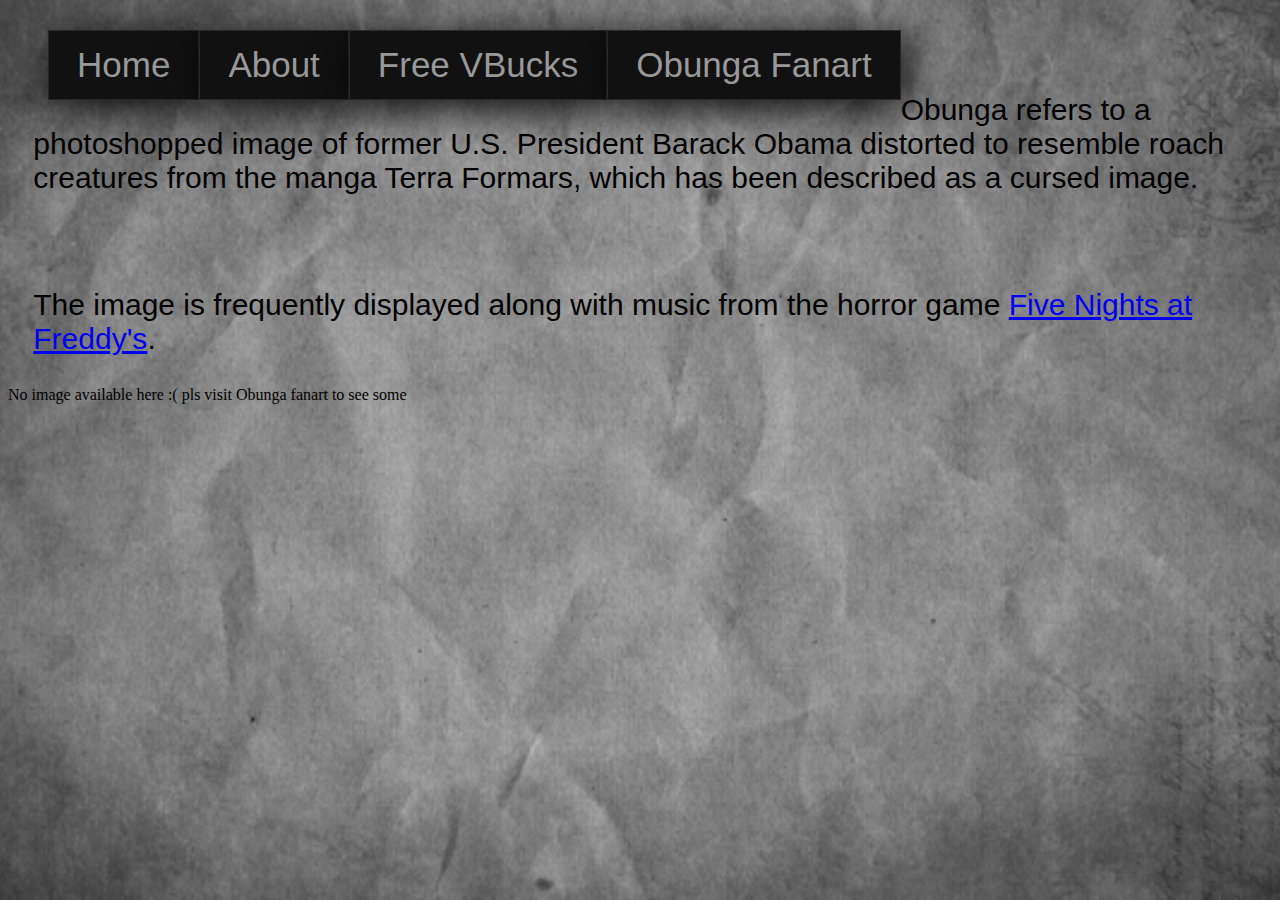
==== about.html @ 0a23eed2 "Adds CSS styling" ====
<!DOCTYPE html>
<html>

<head>
    <title>
        Who is big nibba Obunga?
    </title>
    <link href="./Style.css" type="text/css" rel="stylesheet">

    <script src="./Script1.js"></script>
</head>

<body>
    <ul class="navBar">
        <a href=".\index.html">
            <li class="active">
                Home
            </li>
        </a>
        <a href=".\about.html">
            <li>
                About
            </li>
        </a>
        <a href=".\credits.html">
            <li>
                Free VBucks
            </li>
        </a>
        <a href=".\obunga.html">
            <li>
                Obunga Fanart
            </li>
        </a>
    </ul>
    <p class="aboutP">
        Obunga refers to a photoshopped image of former U.S. President Barack Obama distorted to resemble roach creatures from the
        manga Terra Formars, which has been described as a cursed image.
    </p>
    <p class="aboutP">
        The image is frequently displayed along with music from the horror game <a href="https://fivescarynights.com/">Five Nights at Freddy's</a>.
    </p>
    <p>
        No image available here :( pls visit <a href".\obunga.html">Obunga fanart</a> to see some
    </p>
</body>

</html>
---- Style.css ----
.buttonsDiv {
	text-align: center;
	width: 100%;
	font-size:75px;
    padding-top: 15px;
    padding-bottom: 15px;
}
body {
	background: url("images/paper.jpg") no-repeat center center fixed;
	background-size: cover;
	height: 400px;
}
li {
    padding: 14px 28px;
    text-align: center;
    font-size: 35px;
    float: left;
    background-color: #111;
    list-style-type: none;
    color: #999;
    font-family: Lato, Helvetica, sans-serif;
    border-style: solid;
    border-width: 1px;
    border-color: #282828;
    box-shadow: 7px 7px 45px rgb(0, 0, 0);
    transition-duration: 0.2s;
}
li:hover {
    background-color:#222;
}
.active {
    background-color:#111;
}

#hideButton {
    visibility: hidden;
}

#message {
    visibility: hidden;
}
.aboutP {
    font-size: 30px;
    font-family: Lato, Helvetica, sans-serif;
    padding-top: 5%;
    padding-left: 2%

}
.parallax { 
    background-image: url("images/paper.jpg");
    height: 100%; 
    width: 1900px;
    background-attachment: fixed;
    background-position: center;
    background-repeat: no-repeat;
    background-size: cover;
}
/*tried out a parallax effect on scrolling here, index.html needs to be longer for it to actually work and need to find suitable image (rn its just normal bg)*/

.button {
    background-color: white;
    color: black;
    border: 2px solid #e7e7e7;
    font-family: Lato, Arial, Helvetica, sans-serif;
    border: none;
    padding: 16px 32px;
    text-align: center;
    text-decoration: none;
    display: inline-block;
    font-size: 25px;
    margin: 4px 2px;
    transition-duration: 0.2s;
    cursor: pointer;
}
.button:hover {
    background-color: #8a8a8a;
}
.pObunga {
    color:white
}
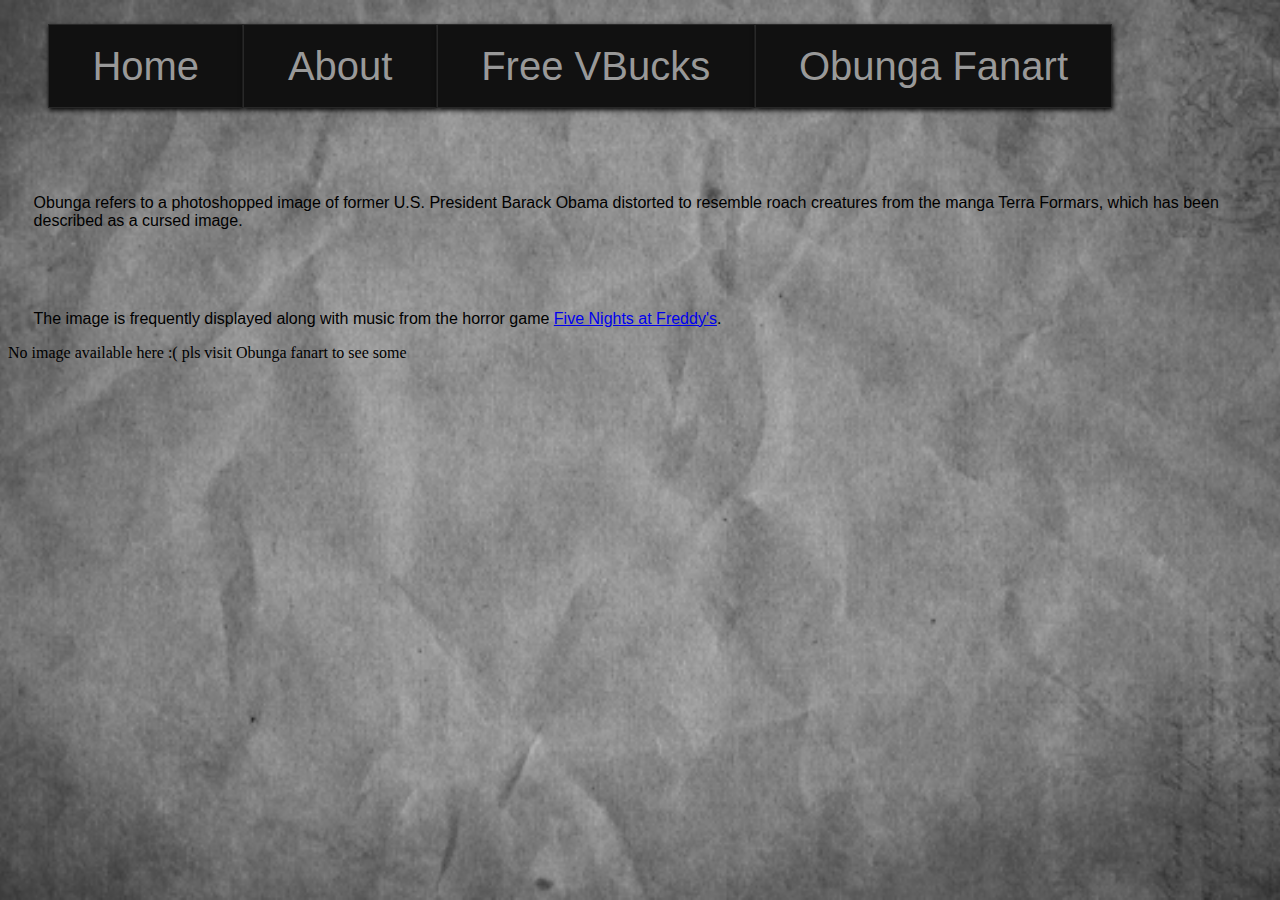
==== commit 096a1c89: "organized css, added sidebar and dropdown menu" ====
--- a/about.html
+++ b/about.html
@@ -11,28 +11,30 @@
 </head>
 
 <body>
-    <ul class="navBar">
+    
+    <ul style="padding-bottom:7%;">
         <a href=".\index.html">
-            <li class="active">
+            <li class="navBar">
                 Home
             </li>
         </a>
         <a href=".\about.html">
-            <li>
+            <li class="navBar">
                 About
             </li>
         </a>
         <a href=".\credits.html">
-            <li>
+            <li class="navBar">
                 Free VBucks
             </li>
         </a>
         <a href=".\obunga.html">
-            <li>
+            <li class="navBar">
                 Obunga Fanart
             </li>
         </a>
     </ul>
+    
     <p class="aboutP">
         Obunga refers to a photoshopped image of former U.S. President Barack Obama distorted to resemble roach creatures from the
         manga Terra Formars, which has been described as a cursed image.
--- a/Style.css
+++ b/Style.css
@@ -1,19 +1,51 @@
-.buttonsDiv {
-	text-align: center;
-	width: 100%;
-	font-size:75px;
-    padding-top: 15px;
-    padding-bottom: 15px;
-}
+
+/*Contents organization*/
+.allIndexContain { /*the contain of contains*/
+    width: 100%;
+}
+.mainBlockIndexContain { /*the contain of blocks*/
+    width: 70%;
+    float: left;
+}
+.rightBlockIndexContain { /*the contain of right blocks*/
+    width: 30%;
+    float: right;
+}
+.blockIndex { /*the square of block*/
+    background-color: #111;
+    opacity: 0.8;
+	width: 92%;
+    padding: 3% 4%;
+}
+.blockIndexPad { /*the padding between squares*/
+    padding: 1% 1%;
+    padding-left: 2%;
+}
+.rightBlockIndexPad { /*the padding between right squares*/
+    padding: 1% 2%;
+    padding-right: 3%;
+}
+.blockIndexHead { /*the header of square contents*/
+    font-size: 250%;
+    color: #999;
+    text-align: center;
+}
+.blockIndexText { /*the text of square contents*/
+    font-size:150%;
+    color: #999;
+}
+/*Contents organization*/
+
 body {
 	background: url("images/paper.jpg") no-repeat center center fixed;
 	background-size: cover;
-	height: 400px;
-}
-li {
-    padding: 14px 28px;
-    text-align: center;
-    font-size: 35px;
+    float: left;
+    width: 100%;
+}
+li.navBar {
+    padding: 1.5% 3.5%;
+    text-align: center;
+    font-size: 250%;
     float: left;
     background-color: #111;
     list-style-type: none;
@@ -22,14 +54,23 @@
     border-style: solid;
     border-width: 1px;
     border-color: #282828;
-    box-shadow: 7px 7px 45px rgb(0, 0, 0);
+    box-shadow: 1px 2px 5px rgb(0, 0, 0);
     transition-duration: 0.2s;
 }
 li:hover {
     background-color:#222;
 }
-.active {
+.logo {
+    padding: 1px 1px;
+    vertical-align: middle;
     background-color:#111;
+    float: left;
+    list-style-type: none;
+    border-style: solid;
+    border-width: 1px;
+    border-color: #282828;
+    box-shadow: 1px 2px 5px rgb(0, 0, 0);
+    transition-duration: 0.2s;
 }
 
 #hideButton {
@@ -40,7 +81,7 @@
     visibility: hidden;
 }
 .aboutP {
-    font-size: 30px;
+    font-size: 100%px;
     font-family: Lato, Helvetica, sans-serif;
     padding-top: 5%;
     padding-left: 2%
@@ -49,9 +90,8 @@
 .parallax { 
     background-image: url("images/paper.jpg");
     height: 100%; 
-    width: 1900px;
+    width: 100%;
     background-attachment: fixed;
-    background-position: center;
     background-repeat: no-repeat;
     background-size: cover;
 }
@@ -71,10 +111,92 @@
     margin: 4px 2px;
     transition-duration: 0.2s;
     cursor: pointer;
+    box-shadow: 0px 1px 5px rgb(32, 32, 32);
+    border-radius:2px;
 }
 .button:hover {
     background-color: #8a8a8a;
 }
+
 .pObunga {
-    color:white
-}
+    transition-duration: 0.2s;
+}
+.pObunga:hover {
+    color:white;
+}
+button:focus {
+    outline:0;
+}
+.buttonClick {
+    background-color: white;
+    color: black;
+    border: 2px solid #e7e7e7;
+    font-family: Lato, Arial, Helvetica, sans-serif;
+    border: none;
+    padding: 16px 32px;
+    text-align: center;
+    text-decoration: none;
+    display: inline-block;
+    font-size: 25px;
+    margin: 4px 2px;
+    transition-duration: 0.2s;
+    cursor: pointer;
+    box-shadow: 0px 1px 5px rgb(32, 32, 32);
+    border-radius:2px;
+}
+.buttonClick:active {
+    background-color: #252525;
+    transform: translateY(4px);
+    background-color: rgb(180, 180, 180);
+    color: black;
+    border: 2px solid #e7e7e7;
+    font-family: Lato, Arial, Helvetica, sans-serif;
+    border: none;
+    padding: 16px 32px;
+    text-align: center;
+    text-decoration: none;
+    display: inline-block;
+    font-size: 25px;
+    margin: 4px 2px;
+    transition-duration: 0.2s;
+    cursor: pointer;
+    box-shadow: 0px 1px 5px rgb(32, 32, 32);
+    border-radius:2px;
+}
+/*DROPDOWN STUFF*/
+.dropbtn {
+    background-color: rgb(180, 180, 180);
+    color: black;
+    padding: 16px;
+    font-size: 16px;
+    border: none;
+    cursor: pointer;
+}
+.dropdown {
+    position: relative;
+    display: inline-block;
+}
+.dropdown-content {
+    display: none;
+    position: absolute;
+    background-color: #ffffff;
+    min-width: 160px;
+    box-shadow: 0px 8px 16px 0px rgba(0,0,0,0.2);
+    z-index: 1;
+}
+.dropdown-content a {
+    color: black;
+    padding: 12px 16px;
+    text-decoration: none;
+    display: block;
+}
+.dropdown-content a:hover {
+    background-color: #585858
+}
+.dropdown:hover .dropdown-content {
+    display: block;
+}
+.dropdown:hover .dropbtn {
+    background-color: #252525;
+}
+/*ffffffffffffffffffffffff*/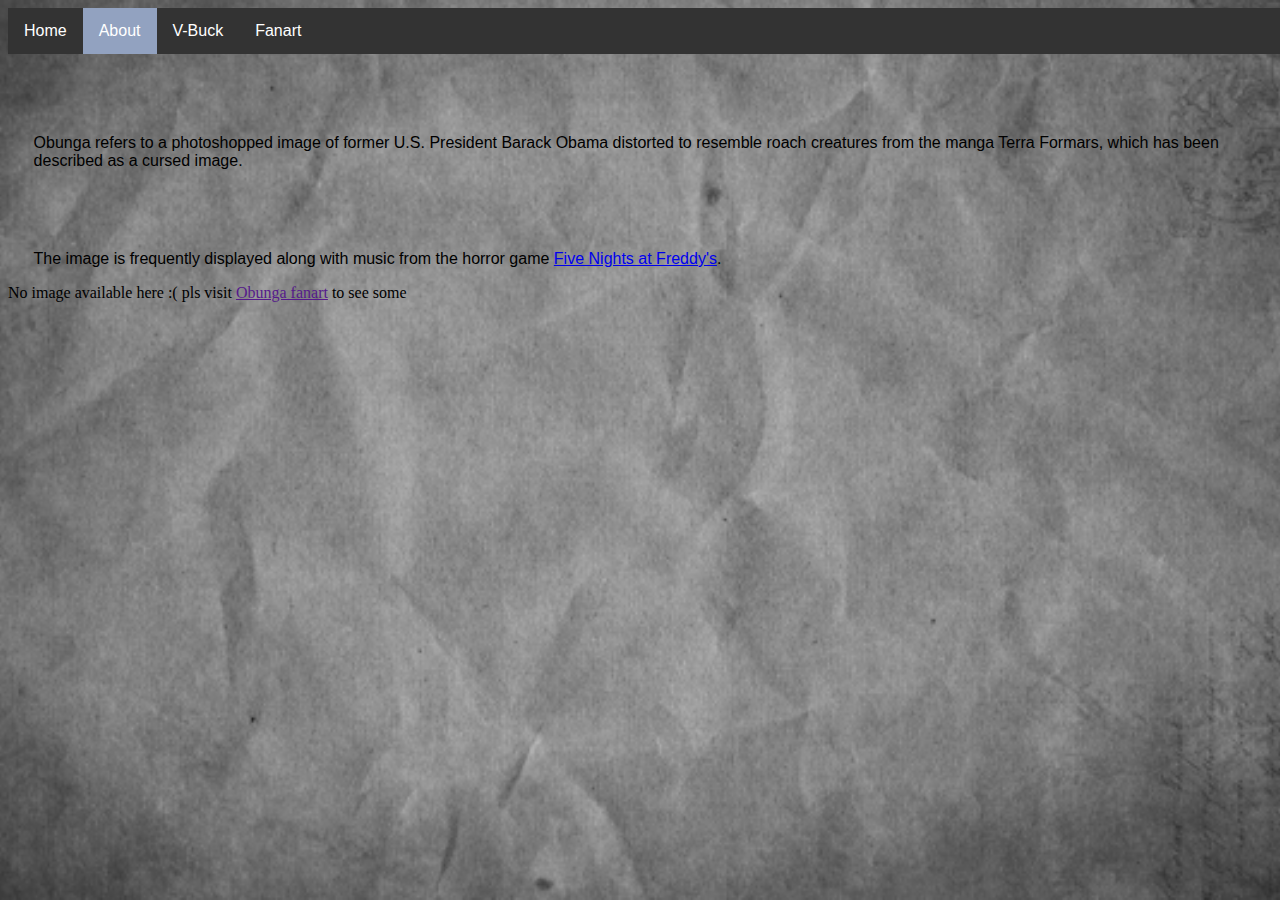
==== commit 71549dcd: "Re-styles navBar" ====
--- a/about.html
+++ b/about.html
@@ -11,39 +11,34 @@
 </head>
 
 <body>
-    
-    <ul style="padding-bottom:7%;">
-        <a href=".\index.html">
-            <li class="navBar">
-                Home
-            </li>
-        </a>
-        <a href=".\about.html">
-            <li class="navBar">
-                About
-            </li>
-        </a>
-        <a href=".\credits.html">
-            <li class="navBar">
-                Free VBucks
-            </li>
-        </a>
-        <a href=".\obunga.html">
-            <li class="navBar">
-                Obunga Fanart
-            </li>
-        </a>
+
+    <ul class="navBar">
+        <li class="navElements">
+            <a class="navLinks" href="index.html">Home</a>
+        </li>
+        <li class="navElements">
+            <a href="about.html" class="active navLinks">About</a>
+        </li>
+        <li class="navElements">
+            <a href="credits.html" class="navLinks">V-Buck</a>
+        </li>
+        <li class="navElements">
+            <a href="obunga.html" class="navLinks">Fanart</a>
+        </li>
     </ul>
-    
+
+
     <p class="aboutP">
         Obunga refers to a photoshopped image of former U.S. President Barack Obama distorted to resemble roach creatures from the
         manga Terra Formars, which has been described as a cursed image.
     </p>
     <p class="aboutP">
-        The image is frequently displayed along with music from the horror game <a href="https://fivescarynights.com/">Five Nights at Freddy's</a>.
+        The image is frequently displayed along with music from the horror game
+        <a href="https://fivescarynights.com/">Five Nights at Freddy's</a>.
     </p>
     <p>
-        No image available here :( pls visit <a href".\obunga.html">Obunga fanart</a> to see some
+        No image available here :( pls visit
+        <a href ".\obunga.html">Obunga fanart</a> to see some
     </p>
 </body>
 
--- a/Style.css
+++ b/Style.css
@@ -42,7 +42,7 @@
     float: left;
     width: 100%;
 }
-li.navBar {
+/*li.navBar {
     padding: 1.5% 3.5%;
     text-align: center;
     font-size: 250%;
@@ -59,6 +59,31 @@
 }
 li:hover {
     background-color:#222;
+}*/
+.navBar {
+    list-style-type: none;
+    margin: 0;
+    padding: 0;
+    overflow: hidden;
+    background-color: #333;
+    font-family:Lato, sans-serif;
+    font-size: 25x;
+}
+.navElements {
+    float: left;
+}
+.navLinks {
+    display: block;
+    color: white;
+    text-align: center;
+    padding: 14px 16px;
+    text-decoration: none;
+}
+.navLinks:hover {
+    background-color: #111;
+}
+.active {
+    background-color: rgb(146, 162, 192);
 }
 .logo {
     padding: 1px 1px;
@@ -175,6 +200,7 @@
 .dropdown {
     position: relative;
     display: inline-block;
+    padding-top:2%;
 }
 .dropdown-content {
     display: none;
@@ -199,4 +225,4 @@
 .dropdown:hover .dropbtn {
     background-color: #252525;
 }
-/*ffffffffffffffffffffffff*/+/*ffffffffffffffffffffffff*/
